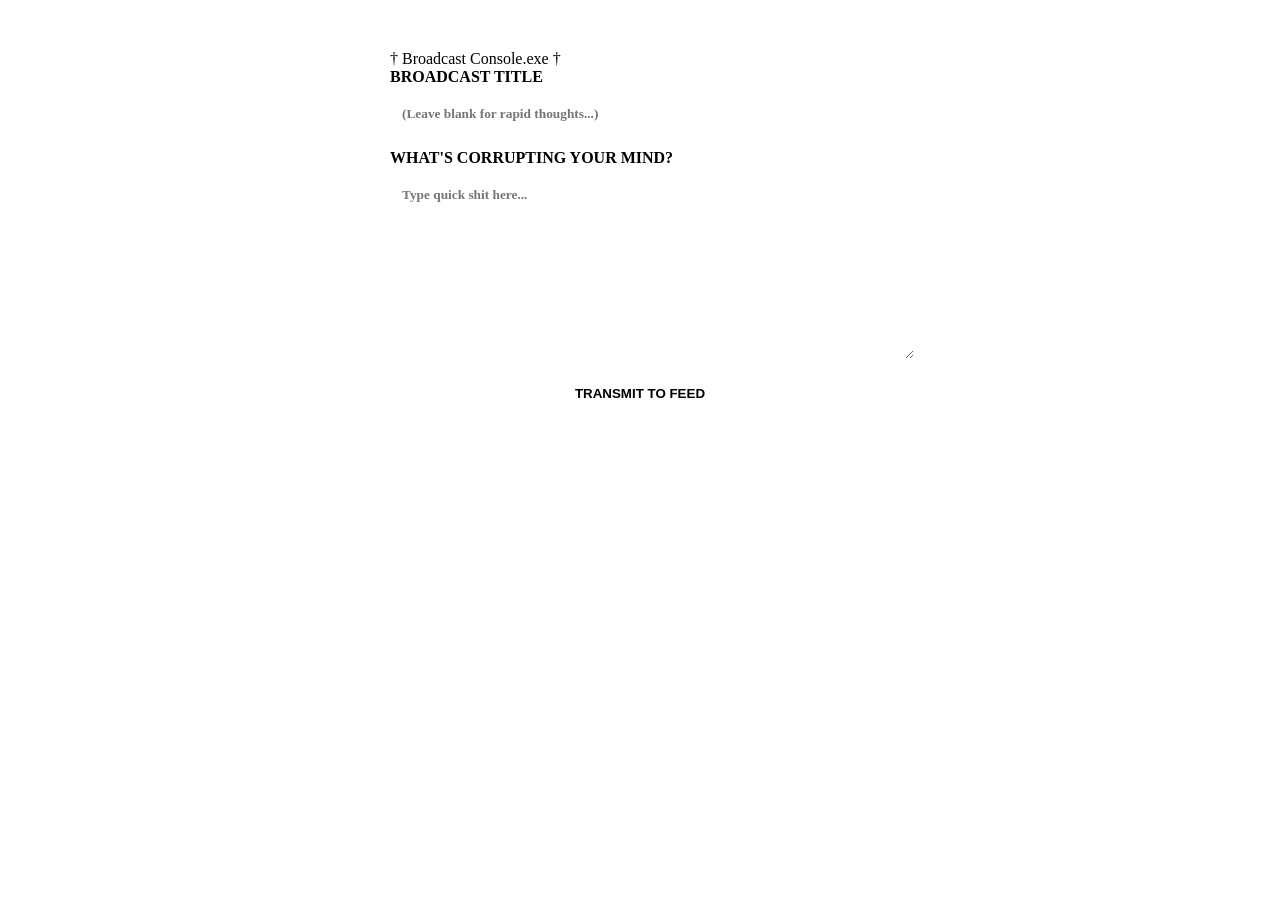
==== dash.html @ 69181969 "oops" ====
<!DOCTYPE html>
<html lang="en">
<head>
    <meta charset="UTF-8">
    <meta name="viewport" content="width=device-width, initial-scale=1.0">
    <title>† OVERDOSE ADMIN PANEL †</title>
    <link rel="stylesheet" href="style.css">
    <style>
        .dash-container { max-width: 500px; margin: 40px auto; padding: 10px; }
        .input-group { display: flex; flex-direction: column; gap: 8px; margin-bottom: 15px; }
        label { font-weight: 900; color: var(--hot-pink); text-shadow: 1px 1px var(--deep-ink); }
        input, textarea {
            width: 100%; padding: 12px; font-family: inherit; font-weight: bold;
            border: 3px solid var(--deep-ink); background: #fff; color: var(--deep-ink);
        }
        textarea { height: 160px; resize: vertical; }
        #submit-btn {
            width: 100%; background: var(--lime); color: var(--deep-ink); font-weight: 900;
            border: 3px solid var(--deep-ink); padding: 12px; cursor: pointer; box-shadow: 4px 4px 0px var(--hot-pink);
        }
        #submit-btn:disabled { background: var(--cyan); opacity: 0.6; }
    </style>
</head>
<body style="overflow: auto;">

    <div class="window dash-container">
        <div class="window-title">
            <span>† Broadcast Console.exe †</span>
        </div>
        <div class="window-body">
            <div class="input-group">
                <label for="title">BROADCAST TITLE</label>
                <input type="text" id="title" placeholder="(Leave blank for rapid thoughts...)">
            </div>

            <div class="input-group">
                <label for="content">WHAT'S CORRUPTING YOUR MIND?</label>
                <textarea id="content" placeholder="Type quick shit here..."></textarea>
            </div>

            <button id="submit-btn" onclick="publishPost()">TRANSMIT TO FEED</button>
        </div>
    </div>

    <script>
        // 🌟 POINTED STRAIGHT TO YOUR BRAND NEW REPO!
        const GITHUB_USERNAME = 'SugarHyou';
        const REPO_NAME = 'x-sugaroverdose-x';
        const FILE_PATH = 'output/journal.json';

        let GITHUB_TOKEN = localStorage.getItem('overdose_journal_token');

        if (!GITHUB_TOKEN) {
            GITHUB_TOKEN = prompt("† SYSTEM ACCESS REQUIRED † Please insert your activation key (Token):");
            if (GITHUB_TOKEN) {
                localStorage.setItem('overdose_journal_token', GITHUB_TOKEN.trim());
            } else {
                alert("Console Locked.");
            }
        }

        async function publishPost() {
            const btn = document.getElementById('submit-btn');
            const title = document.getElementById('title').value;
            const content = document.getElementById('content').value;

            if (!GITHUB_TOKEN) return alert("Key missing! Refresh to enter it.");
            if (!content) return alert("Cannot transmit empty consciousness.");

            btn.innerText = "TRANSMITTING... ⚡";
            btn.disabled = true;

            const now = new Date();
            const dateOptions = { month: 'short', day: 'numeric', year: 'numeric' };
            const timeOptions = { hour: '2-digit', minute: '2-digit', hour12: true };
            const formattedDate = `${now.toLocaleDateString('en-US', dateOptions)} - ${now.toLocaleTimeString('en-US', timeOptions)}`;

            const newPost = { date: formattedDate, title: title, content: content };

            try {
                const url = `https://api.github.com/repos/${GITHUB_USERNAME}/${REPO_NAME}/contents/${FILE_PATH}`;
                let res = await fetch(url, { headers: { 'Authorization': `token ${GITHUB_TOKEN}` } });

                let sha = ""; let currentPosts = [];

                if (res.status === 200) {
                    const fileData = await res.json();
                    sha = fileData.sha;
                    currentPosts = JSON.parse(decodeURIComponent(escape(atob(fileData.content.replace(/\n/g, '')))));
                } else if (res.status === 401 || res.status === 403) {
                    localStorage.removeItem('overdose_journal_token');
                    return alert("Key rejected! Console reset. Refresh and try again.");
                }

                currentPosts.unshift(newPost);

                let updateRes = await fetch(url, {
                    method: 'PUT',
                    headers: {
                        'Authorization': `token ${GITHUB_TOKEN}`,
                        'Content-Type': 'application/json'
                    },
                    body: JSON.stringify({
                        message: `✨ Overdose transmission: ${title || 'Quick update'}`,
                        content: btoa(unescape(encodeURIComponent(JSON.stringify(currentPosts, null, 2)))),
                        sha: sha
                    })
                });

                if (updateRes.status === 200 || updateRes.status === 201) {
                    alert("TRANSMISSION SUCCESSFUL! 🎀");
                    document.getElementById('title').value = '';
                    document.getElementById('content').value = '';
                } else {
                    const errData = await updateRes.json();
                    alert(`Transmission Aborted: ${errData.message}`);
                }
            } catch (error) {
                alert(`Terminal Failure: ${error.message}`);
            } finally {
                btn.innerText = "TRANSMIT TO FEED";
                btn.disabled = false;
            }
        }
    </script>
</body>
</html>
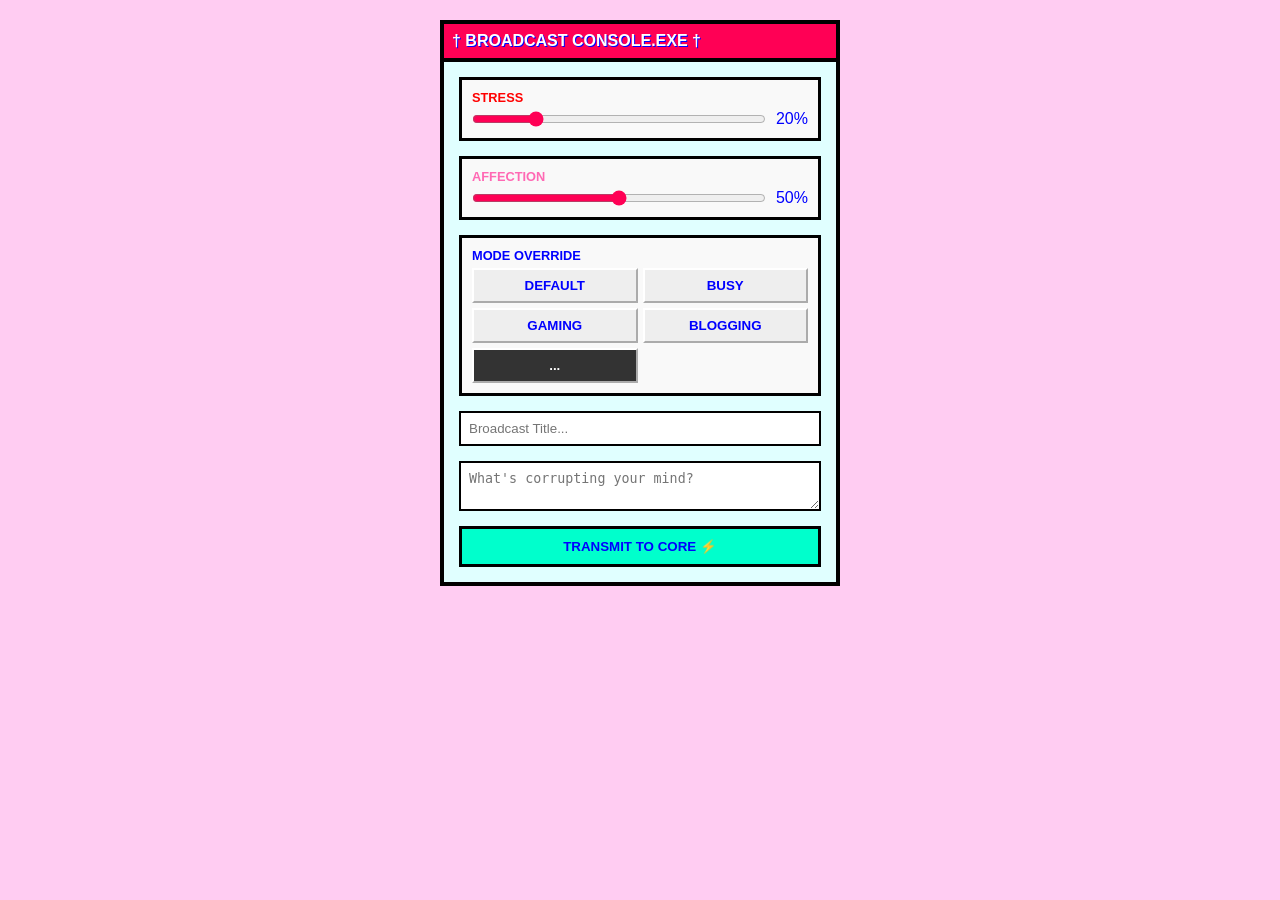
==== commit 0f528d48: "mode" ====
--- a/dash.html
+++ b/dash.html
@@ -2,126 +2,139 @@
 <html lang="en">
 <head>
     <meta charset="UTF-8">
-    <meta name="viewport" content="width=device-width, initial-scale=1.0">
     <title>† OVERDOSE ADMIN PANEL †</title>
     <link rel="stylesheet" href="style.css">
     <style>
-        .dash-container { max-width: 500px; margin: 40px auto; padding: 10px; }
-        .input-group { display: flex; flex-direction: column; gap: 8px; margin-bottom: 15px; }
-        label { font-weight: 900; color: var(--hot-pink); text-shadow: 1px 1px var(--deep-ink); }
-        input, textarea {
-            width: 100%; padding: 12px; font-family: inherit; font-weight: bold;
-            border: 3px solid var(--deep-ink); background: #fff; color: var(--deep-ink);
-        }
-        textarea { height: 160px; resize: vertical; }
-        #submit-btn {
-            width: 100%; background: var(--lime); color: var(--deep-ink); font-weight: 900;
-            border: 3px solid var(--deep-ink); padding: 12px; cursor: pointer; box-shadow: 4px 4px 0px var(--hot-pink);
-        }
-        #submit-btn:disabled { background: var(--cyan); opacity: 0.6; }
+        body { background: #ffccf2; padding: 20px; font-family: sans-serif; }
+        .dash-container { width: 100%; max-width: 400px; margin: 0 auto; border: 4px solid #000; background: #fff; }
+        .window-title { background: #ff0055; color: white; padding: 8px; font-weight: 900; border-bottom: 4px solid #000; }
+        .window-body { padding: 15px; display: flex; flex-direction: column; gap: 15px; }
+        
+        .section-box { border: 3px solid #000; padding: 10px; background: #f9f9f9; }
+        label { display: block; font-weight: 900; margin-bottom: 5px; font-size: 0.8rem; }
+        
+        .slider-wrap { display: flex; align-items: center; gap: 10px; }
+        input[type="range"] { flex: 1; accent-color: #ff0055; }
+        
+        .mode-grid { display: grid; grid-template-columns: 1fr 1fr; gap: 5px; }
+        button { cursor: pointer; border: 2px outset #fff; background: #eee; font-weight: bold; padding: 8px; }
+        button:hover { background: #ddd; border: 2px inset #000; }
+        
+        input[type="text"], textarea { width: 100%; border: 2px solid #000; padding: 8px; box-sizing: border-box; }
+        #submit-btn { background: #00ffcc; border: 3px solid #000; font-weight: 900; padding: 10px; cursor: pointer; }
     </style>
 </head>
-<body style="overflow: auto;">
+<body>
 
     <div class="window dash-container">
-        <div class="window-title">
-            <span>† Broadcast Console.exe †</span>
-        </div>
+        <div class="window-title">† Broadcast Console.exe †</div>
         <div class="window-body">
-            <div class="input-group">
-                <label for="title">BROADCAST TITLE</label>
-                <input type="text" id="title" placeholder="(Leave blank for rapid thoughts...)">
+            
+            <div class="section-box">
+                <label style="color: red;">STRESS</label>
+                <div class="slider-wrap">
+                    <input type="range" id="stat-stress" min="0" max="100" value="20" oninput="document.getElementById('val-stress').innerText = this.value + '%'">
+                    <span id="val-stress">20%</span>
+                </div>
             </div>
 
-            <div class="input-group">
-                <label for="content">WHAT'S CORRUPTING YOUR MIND?</label>
-                <textarea id="content" placeholder="Type quick shit here..."></textarea>
+            <div class="section-box">
+                <label style="color: hotpink;">AFFECTION</label>
+                <div class="slider-wrap">
+                    <input type="range" id="stat-affection" min="0" max="100" value="50" oninput="document.getElementById('val-affection').innerText = this.value + '%'">
+                    <span id="val-affection">50%</span>
+                </div>
             </div>
 
-            <button id="submit-btn" onclick="publishPost()">TRANSMIT TO FEED</button>
+            <div class="section-box">
+                <label>MODE OVERRIDE</label>
+                <div class="mode-grid">
+                    <button onclick="saveMode('default')">DEFAULT</button>
+                    <button onclick="saveMode('busy')">BUSY</button>
+                    <button onclick="saveMode('gaming')">GAMING</button>
+                    <button onclick="saveMode('blogging')">BLOGGING</button>
+                    <button onclick="saveMode('andy')" style="background: #333; color: #fff;">...</button>
+                </div>
+            </div>
+
+            <input type="text" id="title" placeholder="Broadcast Title...">
+            <textarea id="content" placeholder="What's corrupting your mind?"></textarea>
+
+            <button id="submit-btn" onclick="publishPost()">TRANSMIT TO CORE ⚡</button>
         </div>
     </div>
 
     <script>
-        // 🌟 POINTED STRAIGHT TO YOUR BRAND NEW REPO!
-        const GITHUB_USERNAME = 'SugarHyou';
-        const REPO_NAME = 'x-sugaroverdose-x';
-        const FILE_PATH = 'output/journal.json';
+    const GITHUB_USERNAME = 'SugarHyou';
+    const REPO_NAME = 'sugar0verdosed';
+    const FILE_PATH = 'output/journal.json';
 
+    function saveMode(mode) {
+        localStorage.setItem('sugar_mode_request', mode);
+        alert("Command Sent: " + mode.toUpperCase());
+    }
+
+    async function publishPost() {
         let GITHUB_TOKEN = localStorage.getItem('overdose_journal_token');
-
         if (!GITHUB_TOKEN) {
-            GITHUB_TOKEN = prompt("† SYSTEM ACCESS REQUIRED † Please insert your activation key (Token):");
-            if (GITHUB_TOKEN) {
-                localStorage.setItem('overdose_journal_token', GITHUB_TOKEN.trim());
-            } else {
-                alert("Console Locked.");
-            }
+            GITHUB_TOKEN = prompt("† SYSTEM ACCESS REQUIRED † Please insert your activation key:");
+            if (GITHUB_TOKEN) localStorage.setItem('overdose_journal_token', GITHUB_TOKEN.trim());
+            else return;
         }
 
-        async function publishPost() {
-            const btn = document.getElementById('submit-btn');
-            const title = document.getElementById('title').value;
-            const content = document.getElementById('content').value;
+        const btn = document.getElementById('submit-btn');
+        const title = document.getElementById('title').value;
+        const content = document.getElementById('content').value;
+        const targetStress = parseInt(document.getElementById('stat-stress').value);
+        const targetAffection = parseInt(document.getElementById('stat-affection').value);
 
-            if (!GITHUB_TOKEN) return alert("Key missing! Refresh to enter it.");
-            if (!content) return alert("Cannot transmit empty consciousness.");
+        if (!content) return alert("Cannot transmit empty consciousness.");
 
-            btn.innerText = "TRANSMITTING... ⚡";
-            btn.disabled = true;
+        btn.innerText = "TRANSMITTING... ⚡";
+        btn.disabled = true;
 
-            const now = new Date();
-            const dateOptions = { month: 'short', day: 'numeric', year: 'numeric' };
-            const timeOptions = { hour: '2-digit', minute: '2-digit', hour12: true };
-            const formattedDate = `${now.toLocaleDateString('en-US', dateOptions)} - ${now.toLocaleTimeString('en-US', timeOptions)}`;
+        const now = new Date();
+        const formattedDate = now.toLocaleDateString('en-US', { month: 'short', day: 'numeric' }) + ' - ' + now.toLocaleTimeString('en-US', { hour: '2-digit', minute: '2-digit' });
 
-            const newPost = { date: formattedDate, title: title, content: content };
+        try {
+            const url = `https://api.github.com/repos/${GITHUB_USERNAME}/${REPO_NAME}/contents/${FILE_PATH}`;
+            let res = await fetch(url, { headers: { 'Authorization': `token ${GITHUB_TOKEN}` } });
+            let sha = "";
+            let dbStructure = { currentStats: { stress: targetStress, affection: targetAffection }, posts: [] };
 
-            try {
-                const url = `https://api.github.com/repos/${GITHUB_USERNAME}/${REPO_NAME}/contents/${FILE_PATH}`;
-                let res = await fetch(url, { headers: { 'Authorization': `token ${GITHUB_TOKEN}` } });
+            if (res.status === 200) {
+                const fileData = await res.json();
+                sha = fileData.sha;
+                dbStructure = JSON.parse(decodeURIComponent(escape(atob(fileData.content.replace(/\n/g, '')))));
+            }
 
-                let sha = ""; let currentPosts = [];
+            dbStructure.currentStats = { stress: targetStress, affection: targetAffection };
+            dbStructure.posts.unshift({ date: formattedDate, title: title, content: content });
 
-                if (res.status === 200) {
-                    const fileData = await res.json();
-                    sha = fileData.sha;
-                    currentPosts = JSON.parse(decodeURIComponent(escape(atob(fileData.content.replace(/\n/g, '')))));
-                } else if (res.status === 401 || res.status === 403) {
-                    localStorage.removeItem('overdose_journal_token');
-                    return alert("Key rejected! Console reset. Refresh and try again.");
-                }
+            let updateRes = await fetch(url, {
+                method: 'PUT',
+                headers: { 'Authorization': `token ${GITHUB_TOKEN}`, 'Content-Type': 'application/json' },
+                body: JSON.stringify({
+                    message: `📈 Stats & Post: ${title || 'Update'}`,
+                    content: btoa(unescape(encodeURIComponent(JSON.stringify(dbStructure, null, 2)))),
+                    sha: sha
+                })
+            });
 
-                currentPosts.unshift(newPost);
-
-                let updateRes = await fetch(url, {
-                    method: 'PUT',
-                    headers: {
-                        'Authorization': `token ${GITHUB_TOKEN}`,
-                        'Content-Type': 'application/json'
-                    },
-                    body: JSON.stringify({
-                        message: `✨ Overdose transmission: ${title || 'Quick update'}`,
-                        content: btoa(unescape(encodeURIComponent(JSON.stringify(currentPosts, null, 2)))),
-                        sha: sha
-                    })
-                });
-
-                if (updateRes.status === 200 || updateRes.status === 201) {
-                    alert("TRANSMISSION SUCCESSFUL! 🎀");
-                    document.getElementById('title').value = '';
-                    document.getElementById('content').value = '';
-                } else {
-                    const errData = await updateRes.json();
-                    alert(`Transmission Aborted: ${errData.message}`);
-                }
-            } catch (error) {
-                alert(`Terminal Failure: ${error.message}`);
-            } finally {
-                btn.innerText = "TRANSMIT TO FEED";
-                btn.disabled = false;
+            if (updateRes.status === 200 || updateRes.status === 201) {
+                alert("TRANSMITTED SUCCESSFULLY! 🎀");
+                document.getElementById('title').value = '';
+                document.getElementById('content').value = '';
+            } else {
+                alert("Error writing to core.");
             }
+        } catch (error) {
+            alert(`Terminal Error: ${error.message}`);
+        } finally {
+            btn.innerText = "TRANSMIT TO CORE ⚡";
+            btn.disabled = false;
         }
-    </script>
+    }
+</script>
 </body>
 </html>
--- a/style.css
+++ b/style.css
@@ -0,0 +1,631 @@
+* {
+    box-sizing: border-box;
+    margin: 0;
+    padding: 0;
+}
+
+:root {
+    --white: white;
+    --black: black;
+    --red: red;
+    --orange: orange;
+    --yellow: yellow;
+    --green: limegreen;
+    --blue: blue;
+    --purple: blueviolet;
+    --rainbow-gradient: linear-gradient(90deg, red, orange, yellow, lime, cyan, blue, blueviolet);
+    --rainbow-gradient-border: linear-gradient(90deg, red, orange, yellow, lime, cyan, blue, blueviolet) 1;
+}
+
+@font-face {
+    font-family: 'Main';
+    src: url('/assets/fonts/W95F.otf');
+}
+
+body {
+    height: 100vh;
+    overflow: hidden;
+    background-image: url('/assets/graphics/backgrounds/default.png');
+    background-size: cover;
+    display: flex;
+    flex-direction: column;
+    font-family: 'Main';
+    color: var(--blue);
+    gap: 15px;
+    padding: 10px 0;
+}
+
+img {
+    image-rendering: pixelated;
+}
+
+strong {
+    color: var(--red);
+}
+
+hr {
+    background-image: url('/assets/graphics/dividers/Rainbow.webp');
+    background-size: contain;
+    background-position: center;
+    background-repeat: repeat-x;
+    border: none;
+    filter: contrast(2);
+    height: 25px;
+}
+
+.flex {
+    display: flex;
+}
+
+.column {
+    flex-direction: column;
+}
+
+.align-center {
+    align-items: center;
+}
+
+.justify-center {
+    justify-content: center;
+}
+
+.logo {
+    word-break: keep-all;
+    text-transform: uppercase;
+    font-weight: bold;
+    font-size: 1.4rem;
+    text-shadow: 2px 2px #00ffff, -2px -2px #ff00ff;
+    animation: glitch 0.5s infinite alternate;
+}
+
+.desktop {
+    gap: 10px;
+    flex: 1;
+    max-height: 100%;
+}
+
+#desktop-grid {
+    position: relative;
+    flex: 1;
+    min-width: 180px;
+    display: grid;
+    grid-template-columns: repeat(auto-fill, minmax(80px, 100px));
+    gap: 15px;
+    padding: 10px;
+    border: 2px inset cyan;
+    background: rgba(255, 255, 255, 0.7);
+    align-content: start;
+}
+
+.window {
+    background: var(--white);
+    border: 4px solid;
+    border-image: var(--rainbow-gradient-border);
+    flex-direction: column;
+}
+
+.window-title {
+    background: var(--rainbow-gradient);
+    color: var(--white);
+    padding: 0 5px 5px;
+    font-weight: bold;
+    text-transform: uppercase;
+    text-shadow: 1px 1px var(--blue);
+    justify-content: space-between;
+    align-items: center;
+    cursor: move;
+    user-select: none;
+}
+
+.window-close {
+    background: #ff0055;
+    border: 2px solid var(--white);
+    color: var(--white);
+    width: 20px;
+    height: 20px;
+    font-size: 0.8rem;
+    font-weight: bold;
+    cursor: pointer;
+}
+
+.window-body {
+    max-height: 100%;
+    background: lightcyan;
+    gap: 10px;
+    padding: 10px;
+    overflow-y: auto;
+}
+
+/* --- TALKING DIALOGUE STYLING --- */
+.avatar-container {
+    width: 100%;
+    background: linear-gradient(45deg, #ff9999, #ffff99, #99ccff);
+    border: 3px solid #ff0055;
+    display: flex;
+    align-items: center;
+    justify-content: center;
+    overflow: hidden;
+    position: relative;
+}
+
+.avatar-container img {
+    width: 100%;
+    object-fit: contain;
+}
+
+.dialogue-text-box {
+    background: var(--red);
+    padding: 5px 10px;
+    font-size: 0.9rem;
+    font-weight: bold;
+    letter-spacing: 0.5px;
+    color: var(--white);
+    word-break: break-word;
+}
+
+.options-container {
+    display: flex;
+    flex-direction: column;
+    gap: 5px;
+    margin-top: 5px;
+}
+
+.dialogue-choice {
+    background: lightcyan;
+    border: 2px solid var(--blue);
+    padding: 6px;
+    text-align: left;
+    font-size: 0.85rem;
+    font-family: inherit;
+    font-weight: bold;
+    color: var(--blue);
+    cursor: pointer;
+    word-break: break-word;
+}
+
+.dialogue-choice:hover {
+    -webkit-text-fill-color: unset;
+    background: #00ff66;
+    color: var(--white) !important;
+    border-color: limegreen;
+}
+
+.main-content {
+    flex: 1;
+}
+
+marquee {
+    background: #ffff00;
+    border: 2px solid #ff6600;
+    padding: 3px;
+    font-weight: bold;
+    color: #ff0055;
+}
+
+.bpm-counter {
+    font-size: 2.5rem;
+    font-weight: bold;
+    color: #00ff66;
+    background: #4a0072;
+    padding: 5px;
+    border-radius: 5px;
+    text-align: center;
+    text-shadow: 3px 3px #ff0055, -2px -2px #ffcc00;
+    animation: beat 0.32s infinite alternate;
+}
+
+.status-bar {
+    margin-top: auto;
+    background: #ffffcc;
+    border: 3px solid #ffcc00;
+    padding: 8px;
+    font-size: 0.85rem;
+    font-weight: bold;
+    display: flex;
+    justify-content: space-around;
+}
+
+/* --- RGBYOP BUTTONS --- */
+.button-link {
+    display: inline-block;
+    margin: 5px 0;
+    padding: 5px 10px;
+    font-weight: bold;
+    text-decoration: none;
+    border: 2px solid;
+    border-image: linear-gradient(90deg, red, yellow, blue) 1;
+    background: #ffffff;
+}
+
+.button-link:hover {
+    background: #ffcc00;
+    color: var(--white);
+}
+
+/* --- HIGH VELOCITY ANIMATIONS --- */
+@keyframes beat {
+    0% {
+        transform: scale(0.92) rotate(-1deg);
+    }
+
+    100% {
+        transform: scale(1.08) rotate(1deg);
+    }
+}
+
+@keyframes glitch {
+    0% {
+        text-shadow: 2px 2px #ff0000;
+        transform: skewX(-3deg);
+    }
+
+    50% {
+        text-shadow: -2px 2px #00ff00;
+    }
+
+    100% {
+        text-shadow: 2px -2px #0000ff;
+        transform: skewX(3deg);
+    }
+}
+
+::-webkit-scrollbar {
+    width: 14px;
+}
+
+::-webkit-scrollbar-track {
+    background: #ffffcc;
+}
+
+::-webkit-scrollbar-thumb {
+    background: #ff0055;
+    border: 2px solid #ffffcc;
+}
+
+/* Container holding all your stats horizontally right above the dialogue box */
+.status-container {
+    display: flex;
+    gap: 30px;
+    padding: 10px 10px 0;
+    background: rgba(255, 255, 255, 0.8);
+    border: 3px solid var(--deep-ink);
+    width: 100%;
+}
+
+/* Individual columns for Stress and Love */
+.meter-group {
+    display: flex;
+    flex-direction: column;
+    gap: 5px;
+    flex: 1;
+}
+
+.meter-label {
+    text-align: center;
+    font-weight: 900;
+    font-size: 1.1rem;
+    letter-spacing: 1px;
+}
+
+.pixel-bar-container {
+    width: 100%;
+    height: 24px;
+    background: #ffffff;
+    border: 3px solid blue;
+    position: relative;
+    padding: 1px;
+}
+
+.pixel-bar-fill {
+    height: 100%;
+    transition: width 0.3s steps(4);
+}
+
+@keyframes blinker {
+    50% {
+        opacity: 0;
+    }
+}
+
+.hidden {
+    display: none !important;
+}
+
+.window-close,
+.window-maximize {
+    border: 2px solid var(--white);
+    color: var(--white);
+    width: 20px;
+    height: 20px;
+    display: flex;
+    align-items: center;
+    justify-content: center;
+    font-size: 0.8rem;
+    font-weight: bold;
+    cursor: pointer;
+    user-select: none;
+}
+
+.window-close {
+    background: #ff0055;
+}
+
+.window-maximize {
+    text-shadow: 1px -2px blue;
+    background: red;
+}
+
+.window-close:hover,
+.window-maximize:hover {
+    background: cyan;
+}
+
+.window-popup {
+    position: absolute;
+    top: 15%;
+    left: 15%;
+    outline: 2px solid var(--white);
+    min-height: 280px;
+    box-shadow: 10px 10px 3px rgba(0, 0, 0, 0.3);
+    z-index: 100;
+}
+
+.window-popup-content {
+    padding: 10px;
+    background: var(--white);
+}
+
+button {
+    color: inherit;
+    font-family: inherit;
+}
+
+button:hover {
+    border-style: inset !important;
+    background: #00ff66 !important;
+    color: var(--white) !important;
+    border-color: limegreen !important;
+}
+
+.playlist-track {
+    padding: 4px;
+    border-bottom: 1px solid cyan;
+    cursor: pointer;
+}
+
+.playlist-track:nth-child(6n+1) {
+    color: red;
+    border-color: red;
+}
+
+.playlist-track:nth-child(6n+2) {
+    color: orange;
+    border-color: orange;
+}
+
+.playlist-track:nth-child(6n+3) {
+    color: gold;
+    border-color: gold;
+}
+
+.playlist-track:nth-child(6n+4) {
+    color: limegreen;
+    border-color: limegreen;
+}
+
+.playlist-track:nth-child(6n+5) {
+    color: dodgerblue;
+    border-color: dodgerblue;
+}
+
+.playlist-track:nth-child(6n+6) {
+    color: blueviolet;
+    border-color: blueviolet;
+}
+
+.playlist-track:hover {
+    background: #00ff66 !important;
+    color: var(--white) !important;
+    border-color: limegreen !important;
+}
+
+.app {
+    align-items: center;
+    text-decoration: none;
+    height: fit-content;
+    min-width: 96px;
+}
+
+.app:hover,
+.app:hover span {
+    background: #00ff66 !important;
+    color: var(--white) !important;
+    border-color: limegreen !important;
+}
+
+.app-icon {
+    font-size: 2.2rem;
+}
+
+.app-name {
+    padding: 1px 4px;
+    font-weight: bold;
+}
+
+#sidebar {
+    flex: 0.25;
+    gap: 10px;
+}
+
+#player-track-title {
+    padding: 5px;
+    text-align: center;
+    border: 2px inset cyan;
+}
+
+#player-track-menu {
+    flex-wrap: wrap;
+}
+
+#player-track-menu button {
+    flex: 1;
+    font-weight: bold;
+    cursor: pointer;
+    padding: 5px;
+}
+
+.tab-btn {
+    background: red;
+    color: var(--white);
+    border: 2px inset #000;
+    cursor: pointer;
+    font-weight: bold;
+    padding: 2px 6px;
+}
+
+#sugar {
+    z-index: -1;
+    pointer-events: none;
+    max-height: 100%;
+    margin: 0 -150px;
+}
+
+blockquote {
+    margin: 10px 0 0;
+    padding: 10px;
+    background: #ffffcc;
+    position: relative;
+    color: var(--blue);
+    quotes: "\201C""\201D";
+    opacity: 0.6;
+}
+
+@keyframes rainbow-shift {
+    0% { background-position: 0% 50%; }
+    50% { background-position: 100% 50%; }
+    100% { background-position: 0% 50%; }
+}
+
+.rainbow-text {
+    background: linear-gradient(90deg, #ff0000, #ff7f00, #ffff00, #00ff00, cyan, #0000ff, blueviolet);
+    background-size: 400% 100%;
+    -webkit-background-clip: text;
+    -webkit-text-fill-color: transparent;
+    animation: rainbow-shift 3s ease infinite;
+    cursor: pointer;
+    font-weight: bold;
+}
+
+@keyframes blogPop {
+    0% { opacity: 0; transform: translateY(10px); }
+    100% { opacity: 1; transform: translateY(0); }
+}
+
+.blog-update-anim {
+    animation: blogPop 0.6s ease-out forwards;
+}
+
+
+#calendarGrid div {
+    padding: 5px;
+    border: 1px solid #ddd;
+    text-align: center;
+    font-size: 0.7rem;
+    cursor: pointer;
+}
+
+#calendarGrid div.today {
+    background: red;
+    color: var(--white);
+}
+
+#calendarGrid div.event-day {
+    background: hotpink;
+    color: var(--white);
+    font-weight: bold;
+}
+
+/* Custom Tooltip Container */
+.has-tooltip {
+    position: relative;
+    cursor: help;
+    border-bottom: 2px dotted var(--blue);
+}
+
+/* The actual tooltip box */
+.has-tooltip .tooltip-text {
+    display: flex;
+    align-items: center;
+    justify-content: center;
+    gap: 10px;
+    visibility: hidden;
+    width: 200px;
+    background-color: var(--white);
+    text-align: center;
+    padding: 5px;
+    border: 2px solid var(--blue);
+    position: absolute;
+    z-index: 999;
+    bottom: 125%; 
+    left: 50%;
+    transform: translateX(-50%);
+}
+
+.has-tooltip:hover .tooltip-text {
+    visibility: visible;
+}
+
+.andy-mode {
+    background-image: url('/assets/graphics/backgrounds/andy.jpg');
+    background-size: contain;
+    --white: #0d1632;
+    --blue: white;
+}
+
+.andy-mode .window {
+    background: red;
+    border-color: red;
+}
+
+.andy-mode .window-title {
+    background: #191f31 !important;
+    color: #fff !important;
+}
+
+.andy-mode #sugar {
+    visibility: hidden;
+}
+
+@media (max-width: 768px) {
+    /* Stack your main desktop layout */
+    .desktop {
+        flex-direction: column;
+    }
+
+    /* Make the sidebar full width */
+    #sidebar {
+        width: 100%;
+        order: 1; /* Move it to the top if needed */
+    }
+
+    /* Let the desktop grid fill the available space */
+    #desktop-grid {
+        min-width: 100%;
+        grid-template-columns: repeat(auto-fill, minmax(70px, 1fr));
+    }
+
+    /* Hide decorative elements if they take up too much room */
+    #sugar {
+        display: none; 
+    }
+
+    /* Shrink large fonts for smaller screens */
+    .bpm-counter {
+        font-size: 1.5rem;
+    }
+
+    /* Adjust padding for smaller screens */
+    body {
+        gap: 5px;
+    }
+}
